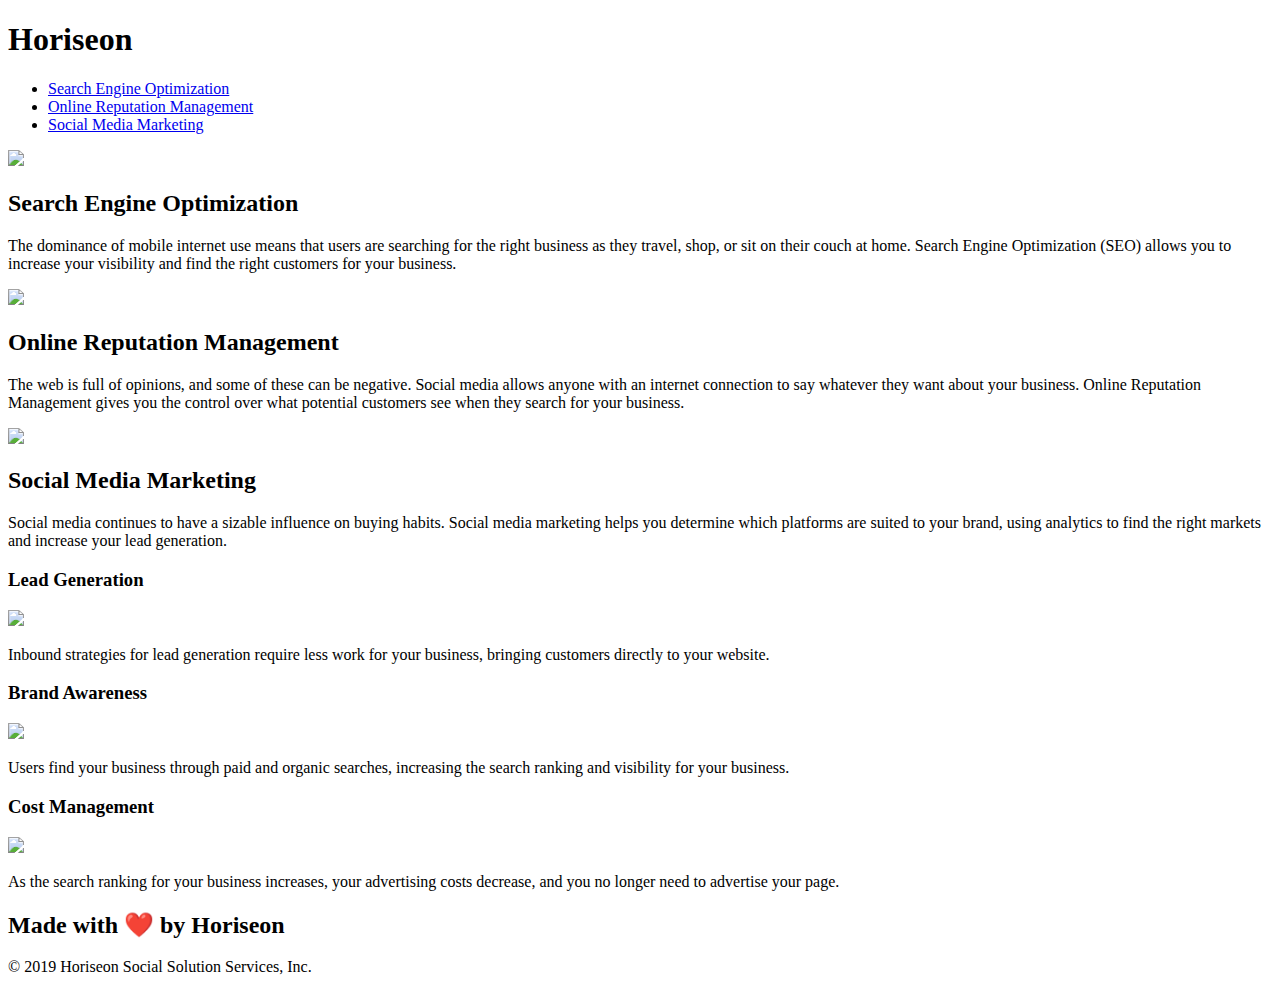
==== Develop/index.html @ 5391ac88 "updated title" ====
<!DOCTYPE html>
<html lang="en-us">

<head>
    <meta charset="UTF-8" />
    <link rel="stylesheet" href="./assets/css/style.css">
    <title>Horiseon Marketing Agency Official Website</title>
</head>

<body>
    <div class="header">
        <h1>Hori<span class="seo">seo</span>n</h1>
        <div>
            <ul>
                <li>
                    <a href="#search-engine-optimization">Search Engine Optimization</a>
                </li>
                <li>
                    <a href="#online-reputation-management">Online Reputation Management</a>
                </li>
                <li>
                    <a href="#social-media-marketing">Social Media Marketing</a>
                </li>
            </ul>
        </div>
    </div>
    <div class="hero"></div>
    <div class="content">
        <div class="search-engine-optimization">
            <img src="./assets/images/search-engine-optimization.jpg" class="float-left" />
            <h2>Search Engine Optimization</h2>
            <p>
                The dominance of mobile internet use means that users are searching for the right business as they travel, shop, or sit on their couch at home. Search Engine Optimization (SEO) allows you to increase your visibility and find the right customers for your business.
            </p>
        </div>
        <div id="online-reputation-management" class="online-reputation-management">
            <img src="./assets/images/online-reputation-management.jpg" class="float-right" />
            <h2>Online Reputation Management</h2>
            <p>
                The web is full of opinions, and some of these can be negative. Social media allows anyone with an internet connection to say whatever they want about your business. Online Reputation Management gives you the control over what potential customers see when they search for your business.
            </p>
        </div>
        <div id="social-media-marketing" class="social-media-marketing">
            <img src="./assets/images/social-media-marketing.jpg" class="float-left" />
            <h2>Social Media Marketing</h2>
            <p>
                Social media continues to have a sizable influence on buying habits. Social media marketing helps you determine which platforms are suited to your brand, using analytics to find the right markets and increase your lead generation.
            </p>
        </div>
    </div>
    <div class="benefits">
        <div class="benefit-lead">
            <h3>Lead Generation</h3>
            <img src="./assets/images/lead-generation.png" />
            <p>
                Inbound strategies for lead generation require less work for your business, bringing customers directly to your website.
            </p>
        </div>
        <div class="benefit-brand">
            <h3>Brand Awareness</h3>
            <img src="./assets/images/brand-awareness.png" />
            <p>
                Users find your business through paid and organic searches, increasing the search ranking and visibility for your business.
            </p>
        </div>
        <div class="benefit-cost">
            <h3>Cost Management</h3>
            <img src="./assets/images/cost-management.png"></img>
            <p>
                As the search ranking for your business increases, your advertising costs decrease, and you no longer need to advertise your page.
            </p>
        </div>
    </div>
    <div class="footer">
        <h2>Made with ❤️️ by Horiseon</h2>
        <p>
            &copy; 2019 Horiseon Social Solution Services, Inc.
        </p>
    </div>
</body>

</html>
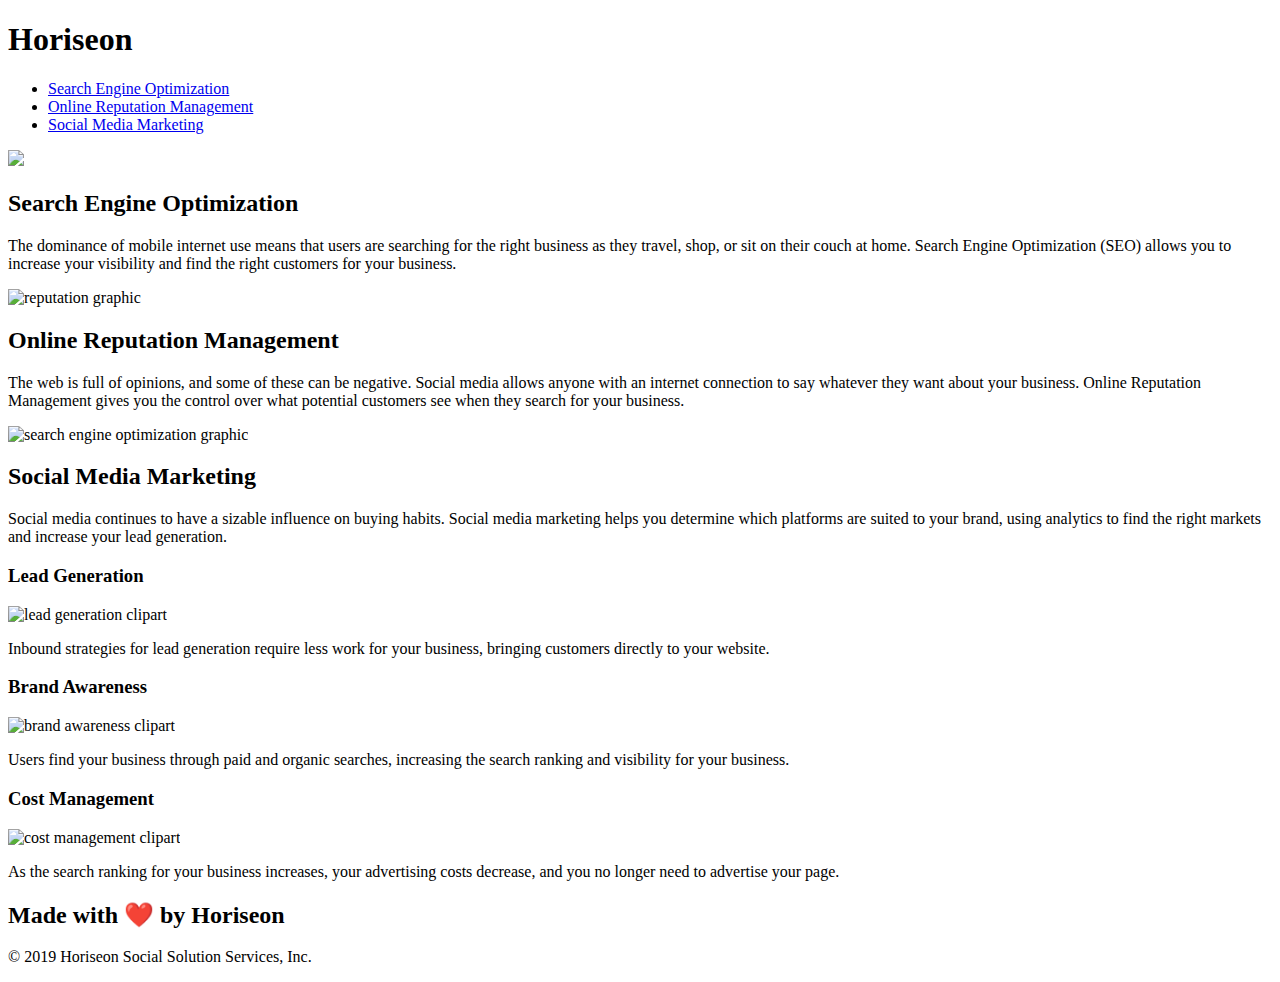
==== commit 810dec60: "added image alts" ====
--- a/Develop/index.html
+++ b/Develop/index.html
@@ -19,7 +19,7 @@
                     <a href="#online-reputation-management">Online Reputation Management</a>
                 </li>
                 <li>
-                    <a href="#social-media-marketing">Social Media Marketing</a>
+                    <a href="#social-media-marketing" alt="social media marketing graphic">Social Media Marketing</a>
                 </li>
             </ul>
         </div>
@@ -34,14 +34,14 @@
             </p>
         </div>
         <div id="online-reputation-management" class="online-reputation-management">
-            <img src="./assets/images/online-reputation-management.jpg" class="float-right" />
+            <img src="./assets/images/online-reputation-management.jpg" alt="reputation graphic" class="float-right" />
             <h2>Online Reputation Management</h2>
             <p>
                 The web is full of opinions, and some of these can be negative. Social media allows anyone with an internet connection to say whatever they want about your business. Online Reputation Management gives you the control over what potential customers see when they search for your business.
             </p>
         </div>
         <div id="social-media-marketing" class="social-media-marketing">
-            <img src="./assets/images/social-media-marketing.jpg" class="float-left" />
+            <img src="./assets/images/social-media-marketing.jpg" alt="search engine optimization graphic" class="float-left" />
             <h2>Social Media Marketing</h2>
             <p>
                 Social media continues to have a sizable influence on buying habits. Social media marketing helps you determine which platforms are suited to your brand, using analytics to find the right markets and increase your lead generation.
@@ -51,21 +51,21 @@
     <div class="benefits">
         <div class="benefit-lead">
             <h3>Lead Generation</h3>
-            <img src="./assets/images/lead-generation.png" />
+            <img src="./assets/images/lead-generation.png" alt="lead generation clipart" />
             <p>
                 Inbound strategies for lead generation require less work for your business, bringing customers directly to your website.
             </p>
         </div>
         <div class="benefit-brand">
             <h3>Brand Awareness</h3>
-            <img src="./assets/images/brand-awareness.png" />
+            <img src="./assets/images/brand-awareness.png" alt="brand awareness clipart" />
             <p>
                 Users find your business through paid and organic searches, increasing the search ranking and visibility for your business.
             </p>
         </div>
         <div class="benefit-cost">
             <h3>Cost Management</h3>
-            <img src="./assets/images/cost-management.png"></img>
+            <img src="./assets/images/cost-management.png" alt="cost management clipart"></img>
             <p>
                 As the search ranking for your business increases, your advertising costs decrease, and you no longer need to advertise your page.
             </p>
